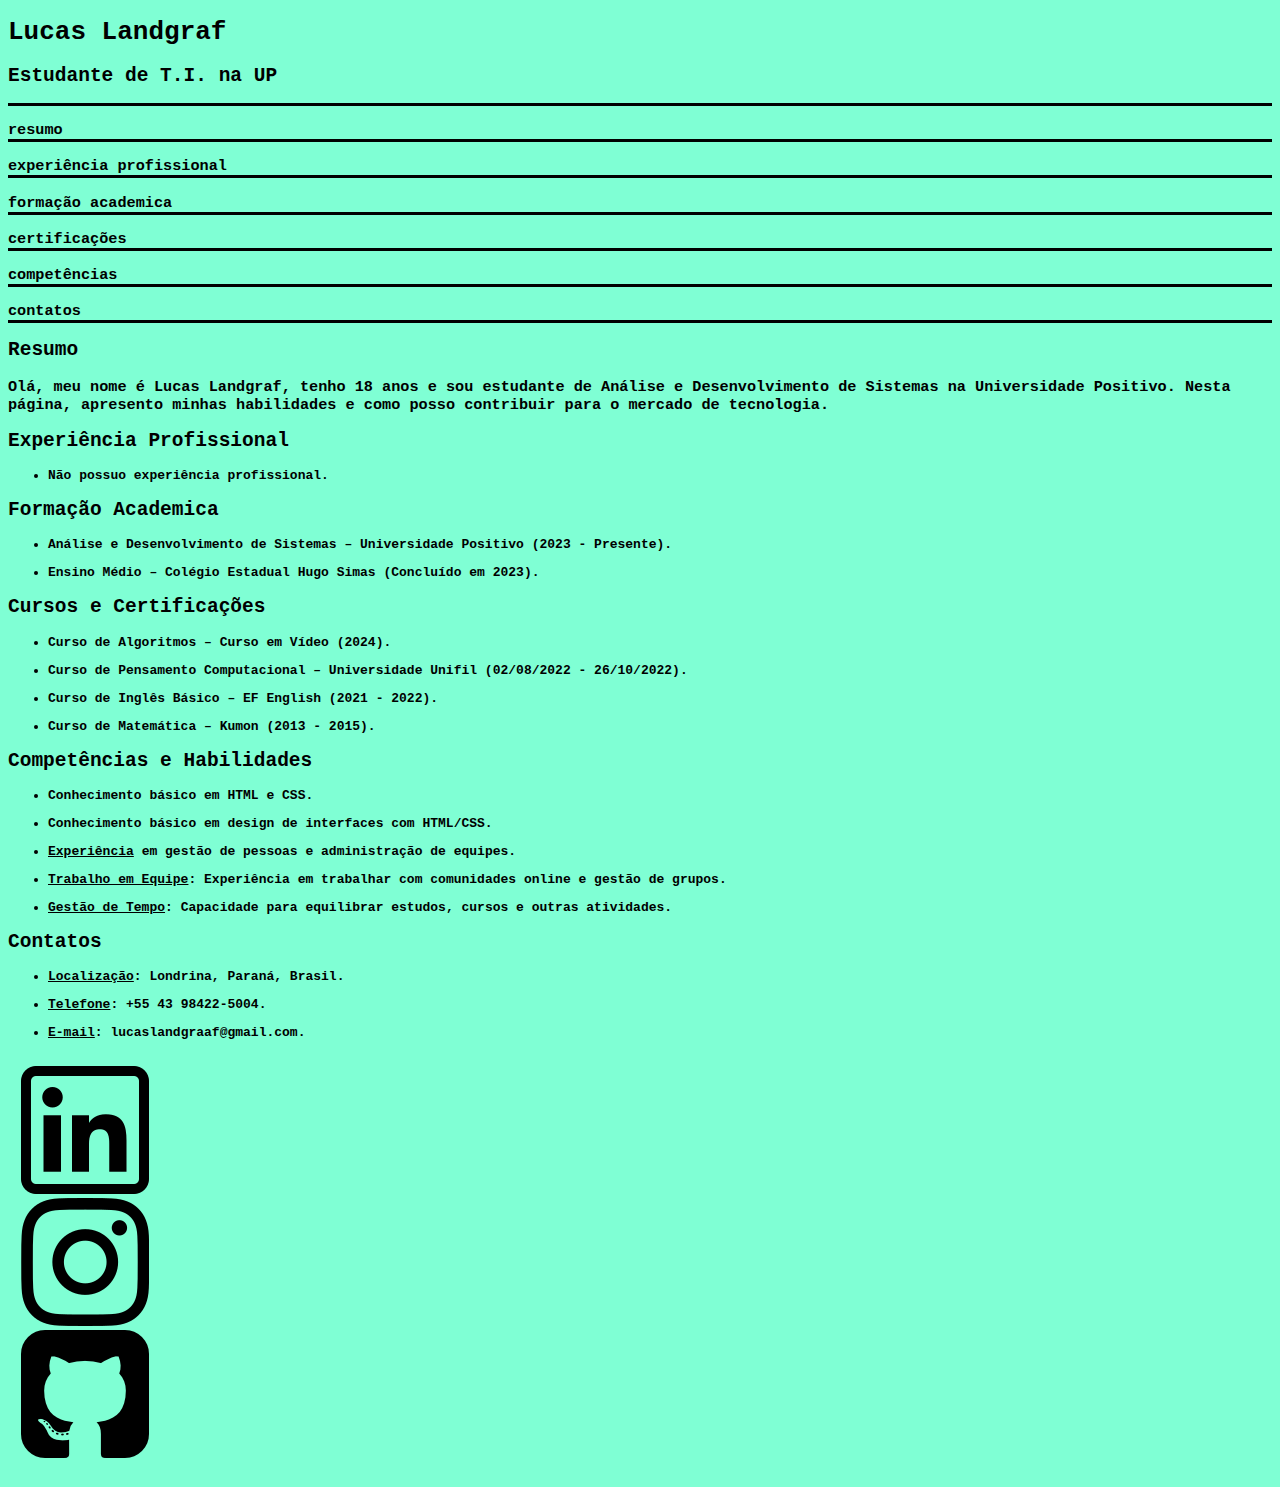
==== docs/index.html @ 875cdc7d "Update index.html" ====
<!DOCTYPE html>
<html lang="pt-BR">
<head>
    <meta charset="UTF-8">
    <meta name="viewport" content="width=device-width, initial-scale=1.0">
    <link rel="stylesheet" href="css/meuestilo.css">
    <title>Trabalho Currículo</title>
</head>
<body>
    <div class="topo">
        <h1>Lucas Landgraf</h1>
        <h2>Estudante de T.I. na UP</h2>
    </div>
    <div>
        <nav class="secoes-container">
            <h3 class="secoes"><a href="#resumo">resumo</a></h3>
            <h3 class="secoes"><a href="#experiencia">experiência profissional</a></h3>
            <h3 class="secoes"><a href="#formacao">formação academica</a></h3>
            <h3 class="secoes"><a href="#certificacao">certificações</a></h3>
            <h3 class="secoes"><a href="#competencia">competências</a></h3>
            <h3 class="secoes"><a href="#contato">contatos</a></h3>
        </nav>
    </div>
    <div>
        <section id="resumo">
            <h2>Resumo</h2>
                <h3>Olá, meu nome é Lucas Landgraf, tenho 18 anos e sou estudante de Análise e Desenvolvimento de Sistemas na Universidade Positivo. 
                Nesta página, apresento minhas habilidades e como posso contribuir para o mercado de tecnologia.</h3>
        </section>
    </div>
    <div>
        <section id="experiencia">
            <h2>Experiência Profissional</h2>
                <nav>
                    <ul>
                        <li><strong><p>Não possuo experiência profissional.</strong></p></li>
                    </ul>
                </nav>
        </section>
    </div>
    <div>
        <section id="formacao">
            <h2>Formação Academica</h2>
            <nav>
                <ul>
                    <li><strong><p>Análise e Desenvolvimento de Sistemas – Universidade Positivo (2023 - Presente).</p></strong></li>
                    <li><strong><p>Ensino Médio – Colégio Estadual Hugo Simas (Concluído em 2023).</p></strong></li>
                </ul>
            </nav>
        </section>
        <section id="certificacao">
            <h2>Cursos e Certificações</h2>
            <nav>
                <ul>
                    <li><strong><p>Curso de Algoritmos – Curso em Vídeo (2024).</p></strong></li>
                    <li><strong><p>Curso de Pensamento Computacional – Universidade Unifil (02/08/2022 - 26/10/2022).</p></strong></li>
                    <li><strong><p>Curso de Inglês Básico – EF English (2021 - 2022).</p></strong></li>
                    <li><strong><p>Curso de Matemática – Kumon (2013 - 2015).</p></strong></li>
                </ul>
            </nav>
        </section>
    </div>
    <div>
        <section id="competencia">
            <h2>Competências e Habilidades</h2>
            <nav>
                <ul>
                    <li><strong><p>Conhecimento básico em HTML e CSS.</p></strong></li>
                    <li><strong><p>Conhecimento básico em design de interfaces com HTML/CSS.</p></strong></li>
                    <li><strong><p><u>Experiência</u> em gestão de pessoas e administração de equipes.</p></strong></li>
                    <li><strong><p><u>Trabalho em Equipe</u>: Experiência em trabalhar com comunidades online e gestão de grupos.</p></strong></li>
                    <li><strong><p><u>Gestão de Tempo</u>: Capacidade para equilibrar estudos, cursos e outras atividades.</p></strong></li>
                </ul>
            </nav>
        </section>
    </div>
    <div>
        <section id="contato">
            <h2>Contatos</h2>
            <nav>
                <ul>
                    <li><strong><p><u>Localização</u>: Londrina, Paraná, Brasil.</p></strong></li>
                    <li><strong><p><u>Telefone</u>: +55 43 98422-5004.</p></strong></li>
                    <li><strong><p><u>E-mail</u>: lucaslandgraaf@gmail.com.</p></strong></li>
                </ul>
            </nav>
        </section>
    </div>
    <div class="imagens">
        <a href="https://www.linkedin.com/in/lucas-landgraf-48586131a/" target="_blank"><img ref src="linkedin.png" alt="imagem do linkedin"></a>
        <a href="https://www.instagram.com/lucaslandgraaf/" target="_blank"><img src="instagram.png" alt="imagem do instagram"></a>
        <a href="https://github.com/lucaslandgraf" target="_blank"><img src="github.png" alt="Imagem do github"></a>
        
    </div>
</body>
</html>
---- docs/css/meuestilo.css ----
body{
    background-color: aquamarine;
    font-family: monospace;
    color: black
}

.secoes {
    color: black;
    border-bottom: solid;

}

.secoes a{
    text-decoration: none;
    color: black;
}

.secoes :hover{
    color: white;
}

.secoes h3 {
    display: inline-block;
    margin-right: 5%;
    margin-left: 4%;
    padding: 1%;
    
}

.topo {
    color: black;
    border-bottom: solid;
}

.linha{
    text-align: center;
}

.imagens {
    display: inline-block;
    margin-right: 2%;
    padding: 1%;
    width: 4%;
}
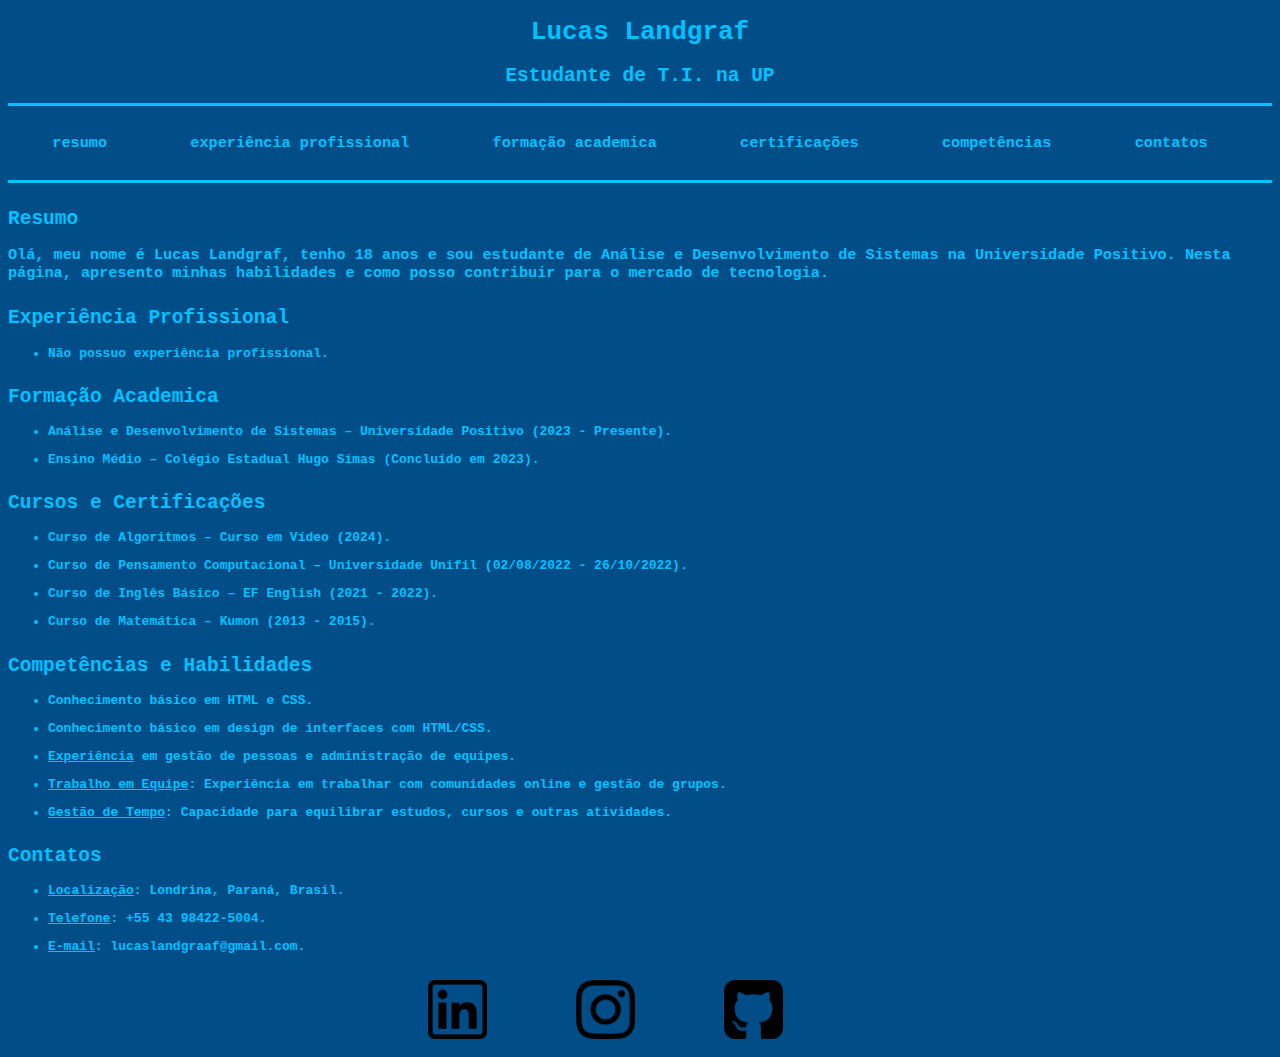
==== commit c6006889: "Add files via upload" ====
--- a/docs/index.html
+++ b/docs/index.html
@@ -93,4 +93,4 @@
         
     </div>
 </body>
-</html>
+</html>--- a/docs/css/meuestilo.css
+++ b/docs/css/meuestilo.css
@@ -1,44 +1,47 @@
 body{
-    background-color: aquamarine;
+    background-color: #004d88;
     font-family: monospace;
-    color: black
+    color: #00c2ff
 }
 
-.secoes {
-    color: black;
+.topo{
+    color: #00c2ff;
     border-bottom: solid;
+    text-align: center;
+    justify-content: center;
+}
 
+.secoes-container{
+    display: flex;
+    justify-content: space-around;
+    align-items: flex-start;
+    padding: 1%;
+    border-bottom: solid;
+    margin-bottom: 2%;
 }
 
 .secoes a{
+    flex: 1;
+    margin-right: 20px;
     text-decoration: none;
-    color: black;
+    color: #00c2ff;
+
 }
 
 .secoes :hover{
     color: white;
 }
 
-.secoes h3 {
-    display: inline-block;
-    margin-right: 5%;
-    margin-left: 4%;
-    padding: 1%;
-    
+.imagens {
+    display: flex;
+    justify-content: center;
 }
 
-.topo {
-    color: black;
-    border-bottom: solid;
+.imagens img{
+    margin: 0 10px;
+    width: 40%;
 }
 
-.linha{
-    text-align: center;
-}
-
-.imagens {
-    display: inline-block;
-    margin-right: 2%;
-    padding: 1%;
-    width: 4%;
-}
+#resumo, #experiencia, #formacao, #certificacao, #competencia, #contato{
+    margin-bottom: 2%;
+}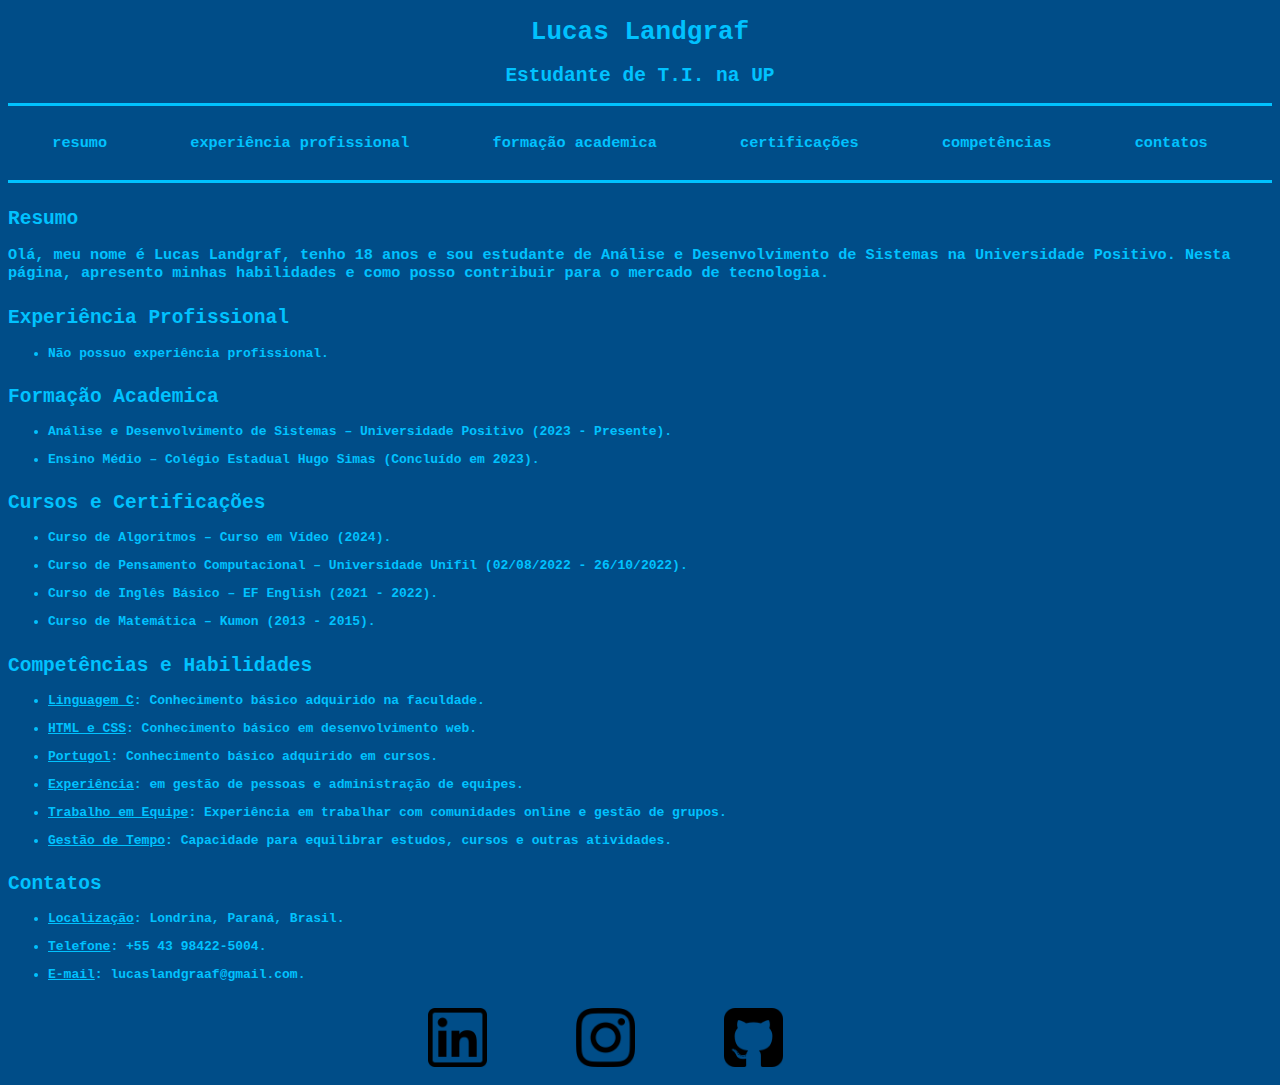
==== commit bcbfca71: "Update index.html" ====
--- a/docs/index.html
+++ b/docs/index.html
@@ -65,9 +65,10 @@
             <h2>Competências e Habilidades</h2>
             <nav>
                 <ul>
-                    <li><strong><p>Conhecimento básico em HTML e CSS.</p></strong></li>
-                    <li><strong><p>Conhecimento básico em design de interfaces com HTML/CSS.</p></strong></li>
-                    <li><strong><p><u>Experiência</u> em gestão de pessoas e administração de equipes.</p></strong></li>
+                    <li><strong><p><u>Linguagem C</u>: Conhecimento básico adquirido na faculdade.</p></strong></li>
+                    <li><strong><p><u>HTML e CSS</u>: Conhecimento básico em desenvolvimento web.</p></strong></li>
+                    <li><strong><p><u>Portugol</u>: Conhecimento básico adquirido em cursos.</p></strong></li>
+                    <li><strong><p><u>Experiência</u>: em gestão de pessoas e administração de equipes.</p></strong></li>
                     <li><strong><p><u>Trabalho em Equipe</u>: Experiência em trabalhar com comunidades online e gestão de grupos.</p></strong></li>
                     <li><strong><p><u>Gestão de Tempo</u>: Capacidade para equilibrar estudos, cursos e outras atividades.</p></strong></li>
                 </ul>
@@ -93,4 +94,4 @@
         
     </div>
 </body>
-</html>+</html>
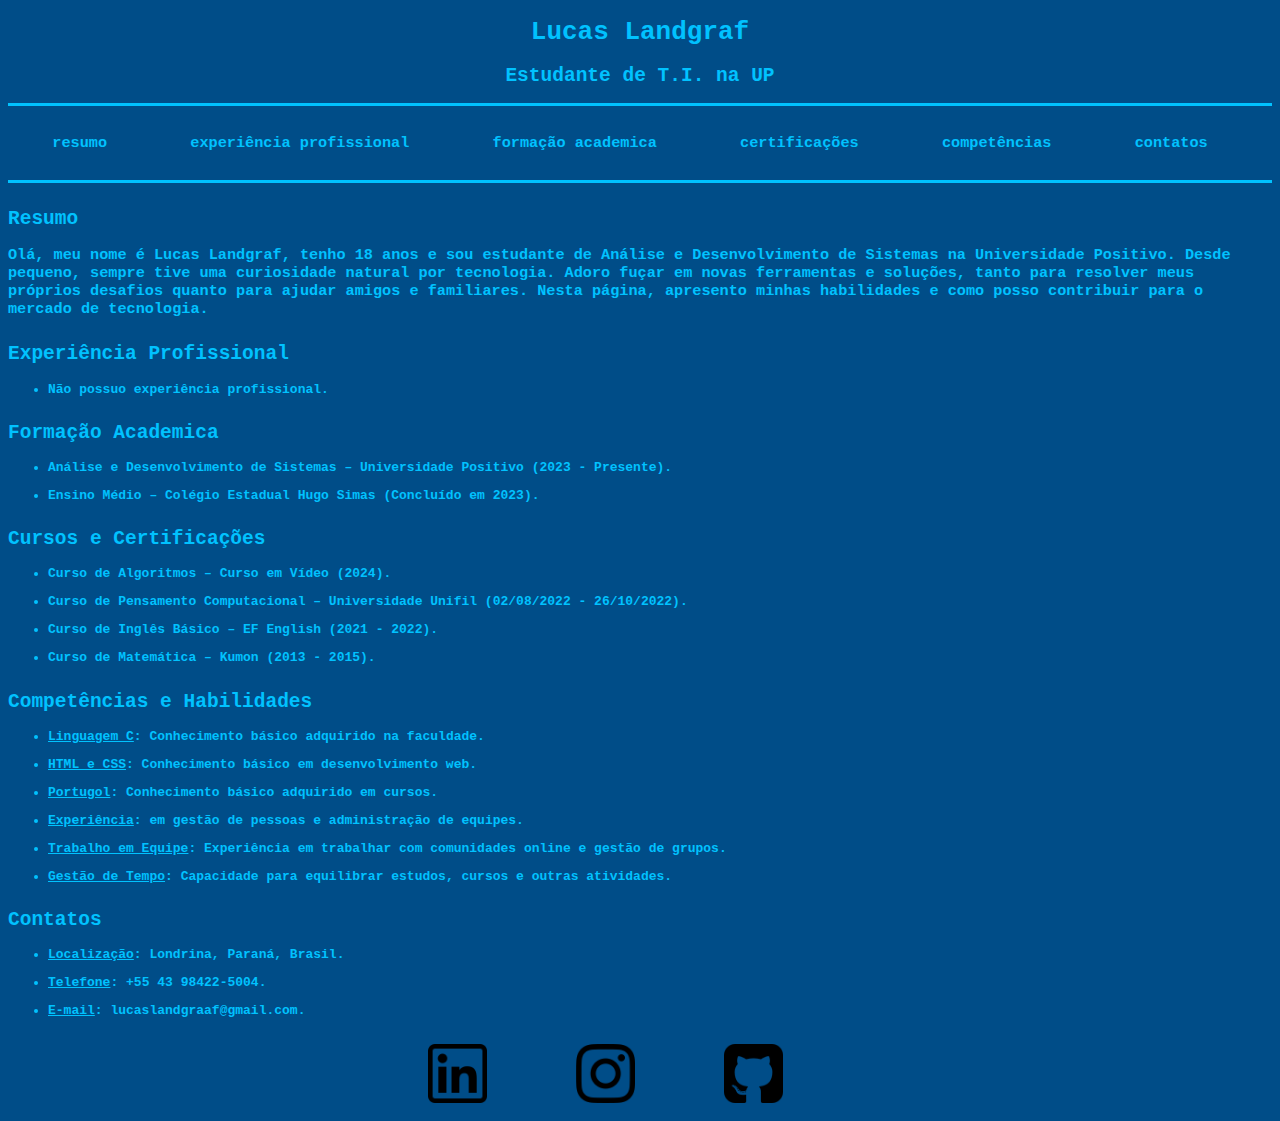
==== commit eeae16ce: "Update index.html" ====
--- a/docs/index.html
+++ b/docs/index.html
@@ -25,7 +25,9 @@
         <section id="resumo">
             <h2>Resumo</h2>
                 <h3>Olá, meu nome é Lucas Landgraf, tenho 18 anos e sou estudante de Análise e Desenvolvimento de Sistemas na Universidade Positivo. 
-                Nesta página, apresento minhas habilidades e como posso contribuir para o mercado de tecnologia.</h3>
+                    Desde pequeno, sempre tive uma curiosidade natural por tecnologia. Adoro fuçar em novas ferramentas e soluções, tanto para resolver
+                    meus próprios desafios quanto para ajudar amigos e familiares. Nesta página, apresento minhas habilidades e como posso contribuir 
+                    para o mercado de tecnologia.</h3>
         </section>
     </div>
     <div>
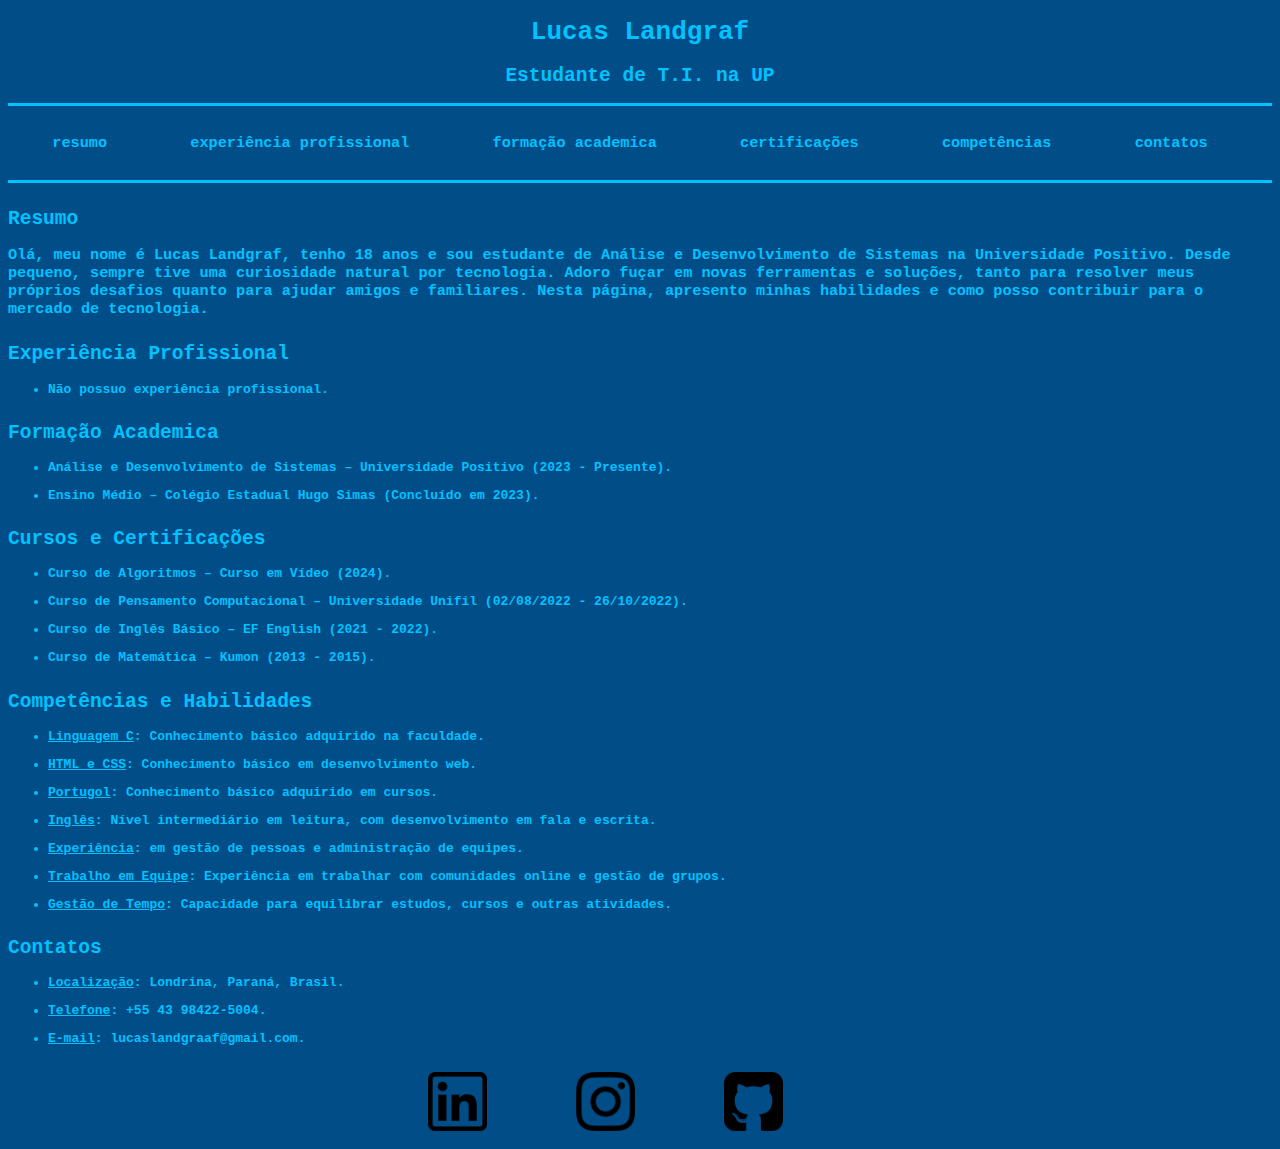
==== commit b7ef0691: "Update index.html" ====
--- a/docs/index.html
+++ b/docs/index.html
@@ -24,10 +24,10 @@
     <div>
         <section id="resumo">
             <h2>Resumo</h2>
-                <h3>Olá, meu nome é Lucas Landgraf, tenho 18 anos e sou estudante de Análise e Desenvolvimento de Sistemas na Universidade Positivo. 
-                    Desde pequeno, sempre tive uma curiosidade natural por tecnologia. Adoro fuçar em novas ferramentas e soluções, tanto para resolver
-                    meus próprios desafios quanto para ajudar amigos e familiares. Nesta página, apresento minhas habilidades e como posso contribuir 
-                    para o mercado de tecnologia.</h3>
+                <h3>Olá, meu nome é Lucas Landgraf, tenho 18 anos e sou estudante de Análise e Desenvolvimento de Sistemas 
+                    na Universidade Positivo. Desde pequeno, sempre tive uma curiosidade natural por tecnologia. Adoro fuçar 
+                    em novas ferramentas e soluções, tanto para resolver meus próprios desafios quanto para ajudar amigos e familiares. 
+                    Nesta página, apresento minhas habilidades e como posso contribuir para o mercado de tecnologia.</h3>
         </section>
     </div>
     <div>
@@ -70,6 +70,7 @@
                     <li><strong><p><u>Linguagem C</u>: Conhecimento básico adquirido na faculdade.</p></strong></li>
                     <li><strong><p><u>HTML e CSS</u>: Conhecimento básico em desenvolvimento web.</p></strong></li>
                     <li><strong><p><u>Portugol</u>: Conhecimento básico adquirido em cursos.</p></strong></li>
+                    <li><strong><p><u>Inglês</u>: Nível intermediário em leitura, com desenvolvimento em fala e escrita.</p></strong></li>
                     <li><strong><p><u>Experiência</u>: em gestão de pessoas e administração de equipes.</p></strong></li>
                     <li><strong><p><u>Trabalho em Equipe</u>: Experiência em trabalhar com comunidades online e gestão de grupos.</p></strong></li>
                     <li><strong><p><u>Gestão de Tempo</u>: Capacidade para equilibrar estudos, cursos e outras atividades.</p></strong></li>
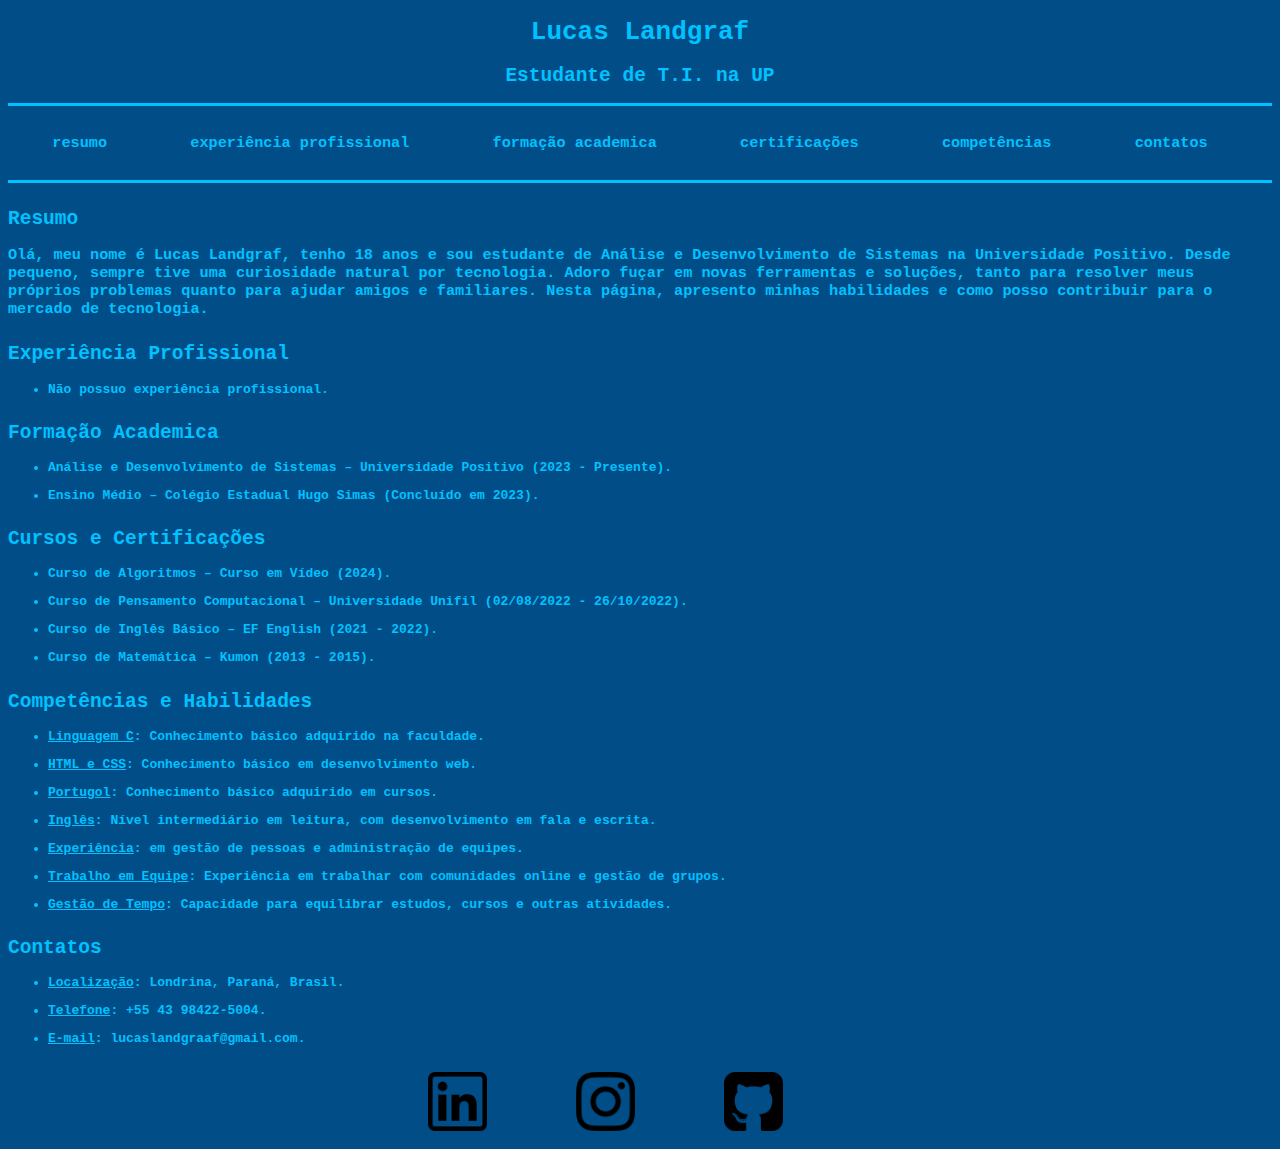
==== commit 40f0a5a7: "Update index.html" ====
--- a/docs/index.html
+++ b/docs/index.html
@@ -26,7 +26,7 @@
             <h2>Resumo</h2>
                 <h3>Olá, meu nome é Lucas Landgraf, tenho 18 anos e sou estudante de Análise e Desenvolvimento de Sistemas 
                     na Universidade Positivo. Desde pequeno, sempre tive uma curiosidade natural por tecnologia. Adoro fuçar 
-                    em novas ferramentas e soluções, tanto para resolver meus próprios desafios quanto para ajudar amigos e familiares. 
+                    em novas ferramentas e soluções, tanto para resolver meus próprios problemas quanto para ajudar amigos e familiares. 
                     Nesta página, apresento minhas habilidades e como posso contribuir para o mercado de tecnologia.</h3>
         </section>
     </div>
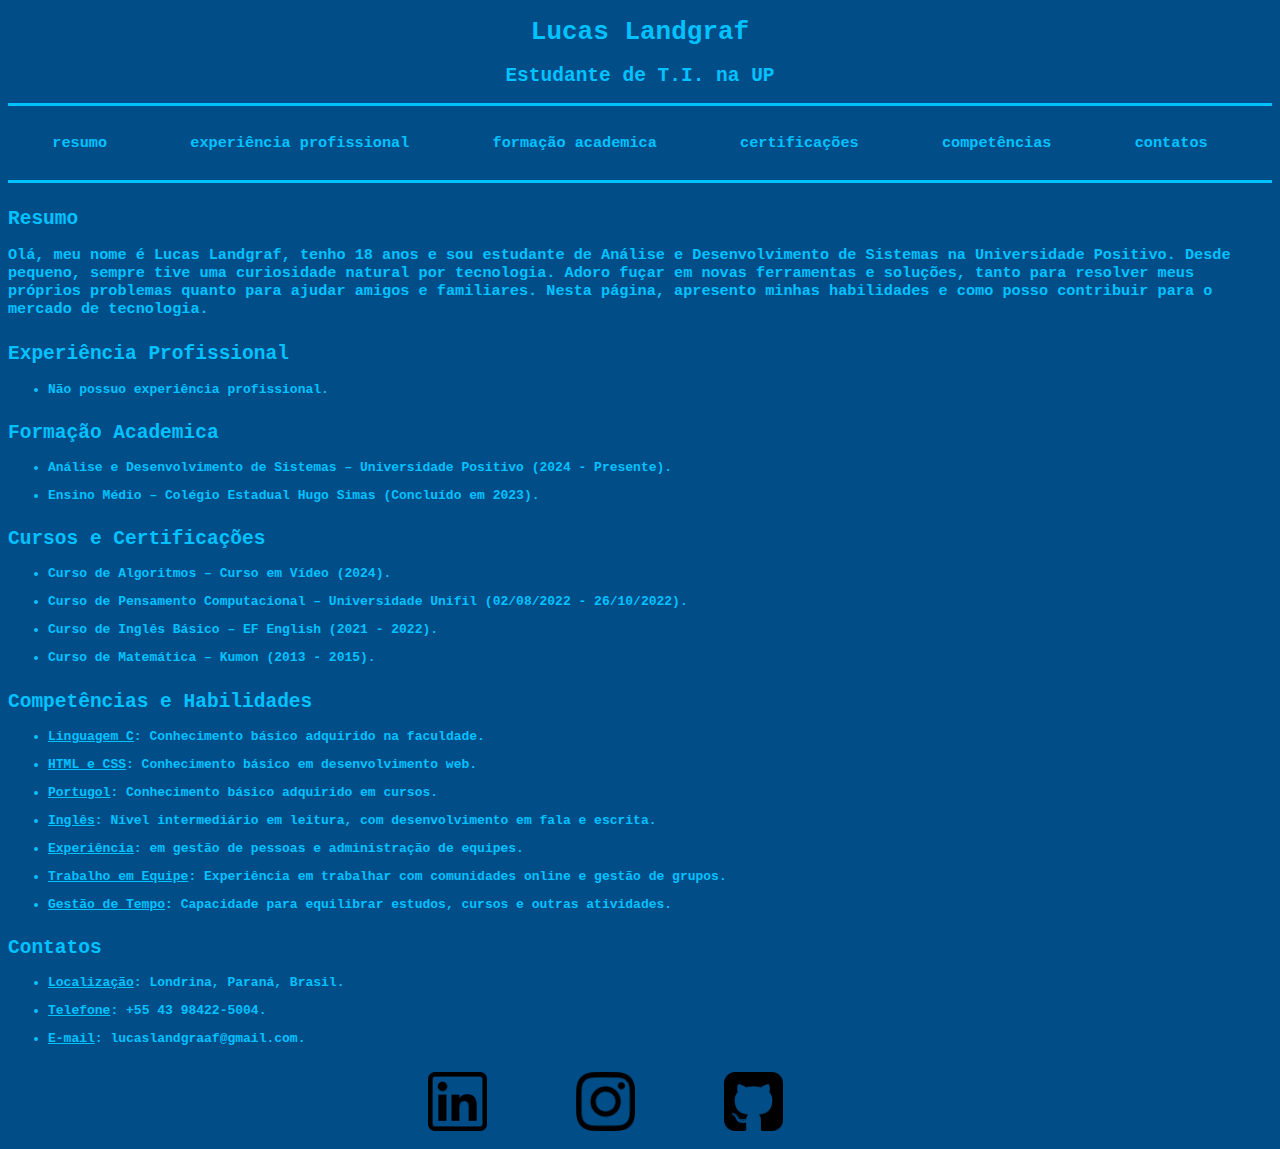
==== commit 27457ae3: "Update index.html" ====
--- a/docs/index.html
+++ b/docs/index.html
@@ -45,7 +45,7 @@
             <h2>Formação Academica</h2>
             <nav>
                 <ul>
-                    <li><strong><p>Análise e Desenvolvimento de Sistemas – Universidade Positivo (2023 - Presente).</p></strong></li>
+                    <li><strong><p>Análise e Desenvolvimento de Sistemas – Universidade Positivo (2024 - Presente).</p></strong></li>
                     <li><strong><p>Ensino Médio – Colégio Estadual Hugo Simas (Concluído em 2023).</p></strong></li>
                 </ul>
             </nav>
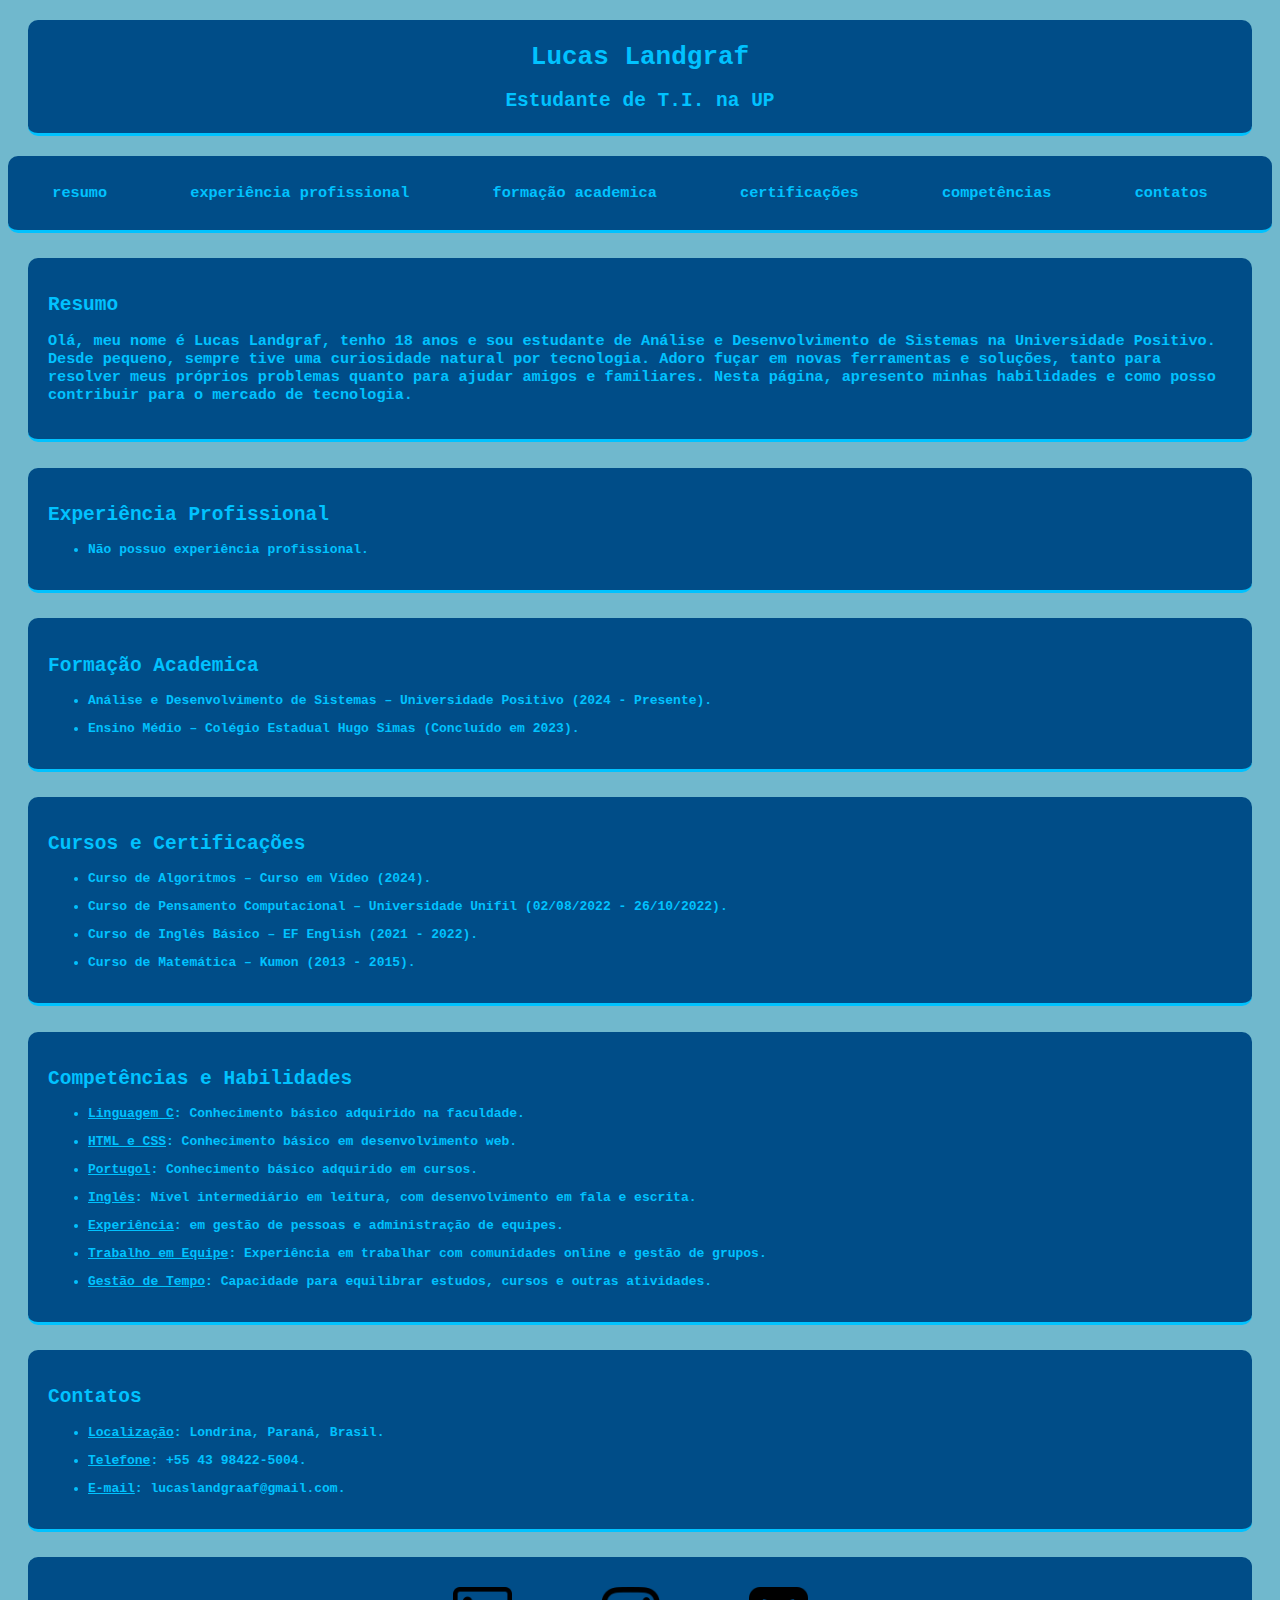
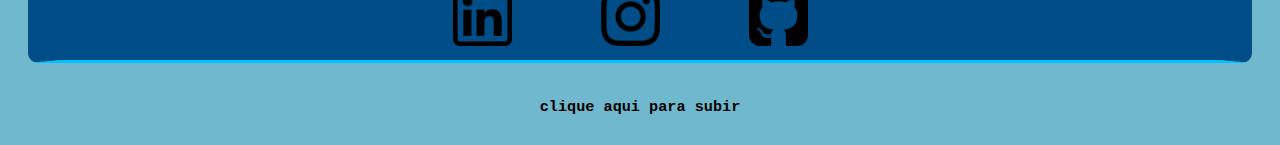
==== commit fec198a7: "Update index.html" ====
--- a/docs/index.html
+++ b/docs/index.html
@@ -8,6 +8,7 @@
 </head>
 <body>
     <div class="topo">
+        <a href id="suba"></a>
         <h1>Lucas Landgraf</h1>
         <h2>Estudante de T.I. na UP</h2>
     </div>
@@ -94,7 +95,9 @@
         <a href="https://www.linkedin.com/in/lucas-landgraf-48586131a/" target="_blank"><img ref src="linkedin.png" alt="imagem do linkedin"></a>
         <a href="https://www.instagram.com/lucaslandgraaf/" target="_blank"><img src="instagram.png" alt="imagem do instagram"></a>
         <a href="https://github.com/lucaslandgraf" target="_blank"><img src="github.png" alt="Imagem do github"></a>
-        
+    </div>
+    <div class="subir">
+        <a href="#suba"><h3>clique aqui para subir</h3></a>
     </div>
 </body>
 </html>
--- a/docs/css/meuestilo.css
+++ b/docs/css/meuestilo.css
@@ -1,5 +1,5 @@
 body{
-    background-color: #004d88;
+    background-color: #70b8cd;
     font-family: monospace;
     color: #00c2ff
 }
@@ -8,7 +8,10 @@
     color: #00c2ff;
     border-bottom: solid;
     text-align: center;
-    justify-content: center;
+    background-color: #004d88;
+    padding: 5px;
+    margin: 20px;
+    border-radius: 10px;
 }
 
 .secoes-container{
@@ -18,6 +21,8 @@
     padding: 1%;
     border-bottom: solid;
     margin-bottom: 2%;
+    border-radius: 10px;
+    background-color: #004d88;
 }
 
 .secoes a{
@@ -25,7 +30,6 @@
     margin-right: 20px;
     text-decoration: none;
     color: #00c2ff;
-
 }
 
 .secoes :hover{
@@ -35,6 +39,14 @@
 .imagens {
     display: flex;
     justify-content: center;
+    border: 30px solid #004d88;
+    background-color: #004d88;
+    margin: 20px;
+    color: #00c2ff;
+    border-bottom: solid;
+    border-radius: 10px;
+    padding-bottom: 10px;
+    padding-left: 50px;
 }
 
 .imagens img{
@@ -42,6 +54,25 @@
     width: 40%;
 }
 
+.subir{
+    display: flex;
+    justify-content: space-around;
+}
+
+.subir a{
+    color: black;
+    text-decoration: none;
+}
+
+.subir :hover{
+    color: white;
+}
+
 #resumo, #experiencia, #formacao, #certificacao, #competencia, #contato{
+    margin: 20px;
+    padding: 20px;
+    border-radius: 10px;
+    border-bottom: solid;
+    background-color: #004d88;
     margin-bottom: 2%;
-}+}
